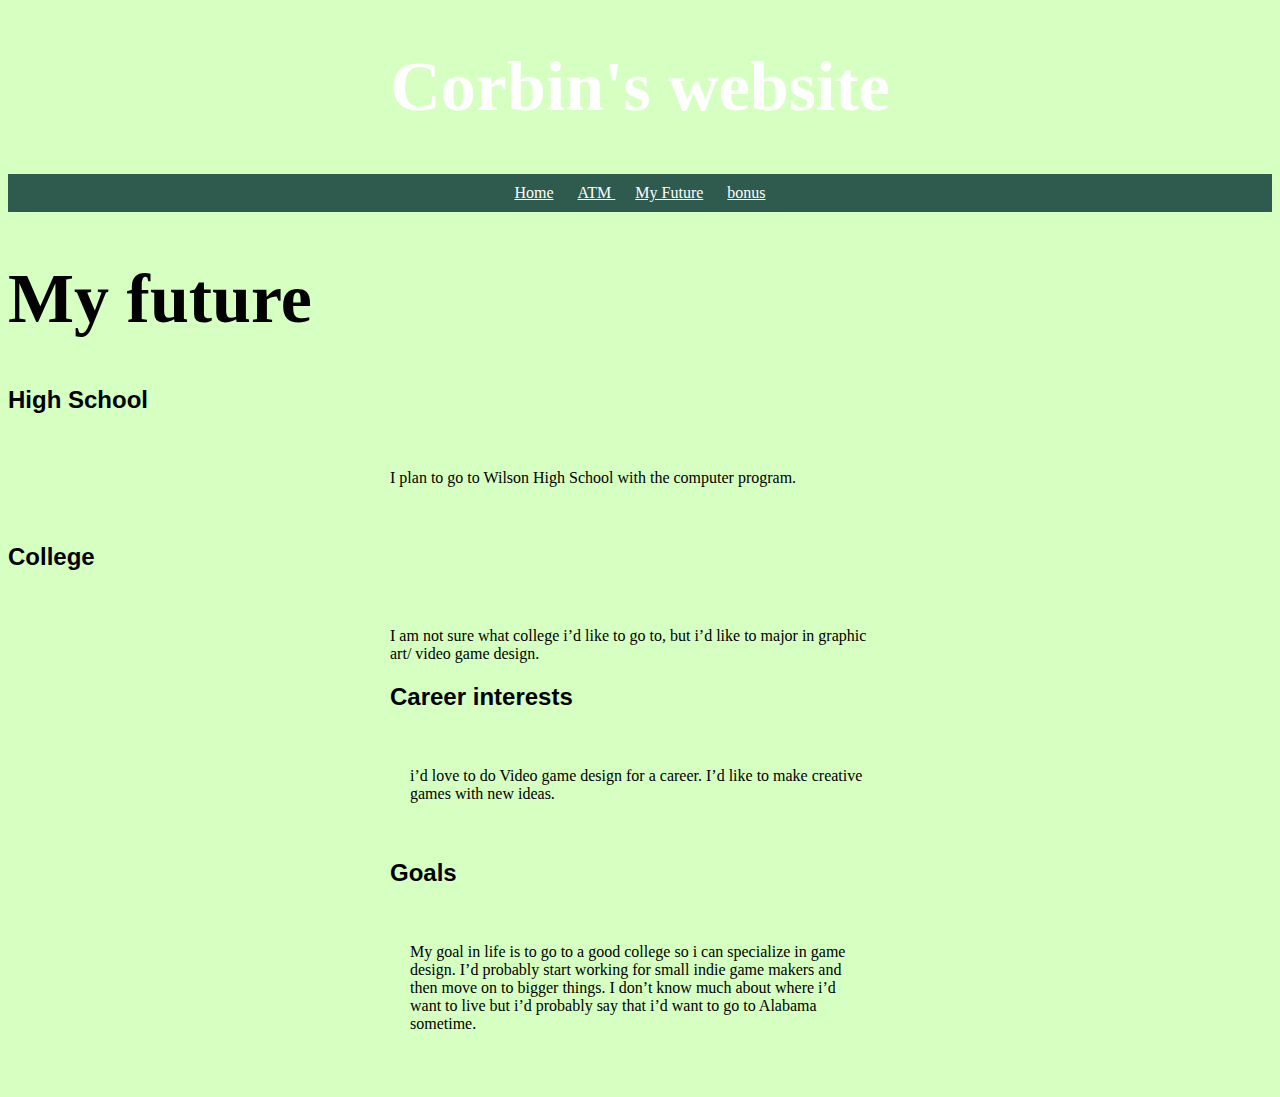
==== atm.html @ 95cc676f "Update atm.html" ====
<!Doctype html>
    <head>
        <title >My Future</title>
        <link rel="stylesheet" type="text/css" href="mystyle.css">
    </head>
    <body>
         <header>
            <h1>Corbin's website</h1>
    <ul>
      <li><a href="index.html">Home</a></li>
      <li><a href="atm.html">ATM </a></li>
      <li><a href="future.html">My Future</a></li>
      <Li><a href="rickroll.html">bonus</a></li>
    </ul>
        </header>
        <h1 id="usa">My future</h1>
            <h2 class="header">High School</h2>
                <article><p>I plan to  go to Wilson High School with the computer program.</p></article>
            <h2 class="header">College</h2>
                <article><p>I am not sure what college i’d like to go to, but i’d like to major in graphic art/ video game design.</p>
            <h2 class="header">Career interests</h2>
                <article><p>i’d love to do Video game design for a career. I’d like to make creative games with new ideas.</p></article>
            <h2 class="header">Goals</h2>
                <article><p>My goal in life is to go to a good college so i can specialize in game design. I’d probably start working for small indie game makers and then move on to bigger things. I don’t know much about where i’d want to live but i’d probably say that i’d want to go to Alabama sometime.</p></article>
    </body>
</html>
---- mystyle.css ----
header {
      text-align: center;
      background: url('banner.jpg');
      background-size: cover;
      color: white;
    }
    a {
      color: white;
    }
    h1 {
      font-size: 70px;
    }
    img {
      margin: 40px 0px 0px 0px;
      border: 7px solid white;
      border-radius: 20px;
    }
    ul {
      padding: 10px;
      background: rgba(5,50,50,0.8);
    }
    li {
      display: inline;
      padding: 0px 10px 0px 10px;
    }
body{ background: rgb(214,255,194);}
    article {max-width: 500px; padding:20px; margin:0 auto;}
    @media (max-width: 500px) {background:red; h1{font-size: 36px; } li {display:block; padding:5px;}}
.header {font-family: "comic sans", sans-serif}
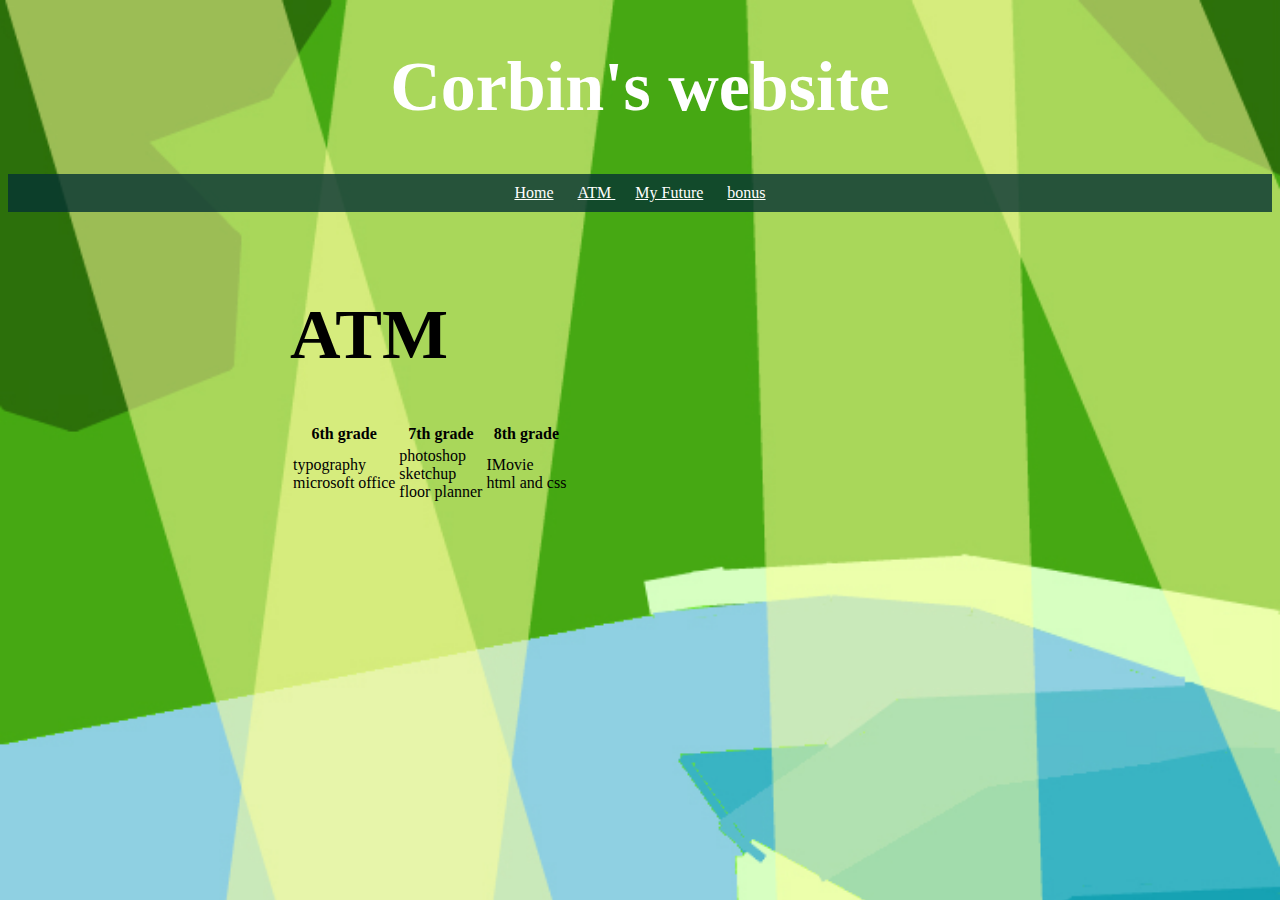
==== commit b51991d3: "Update atm.html" ====
--- a/atm.html
+++ b/atm.html
@@ -13,14 +13,20 @@
       <Li><a href="rickroll.html">bonus</a></li>
     </ul>
         </header>
-        <h1 id="usa">My future</h1>
-            <h2 class="header">High School</h2>
-                <article><p>I plan to  go to Wilson High School with the computer program.</p></article>
-            <h2 class="header">College</h2>
-                <article><p>I am not sure what college i’d like to go to, but i’d like to major in graphic art/ video game design.</p>
-            <h2 class="header">Career interests</h2>
-                <article><p>i’d love to do Video game design for a career. I’d like to make creative games with new ideas.</p></article>
-            <h2 class="header">Goals</h2>
-                <article><p>My goal in life is to go to a good college so i can specialize in game design. I’d probably start working for small indie game makers and then move on to bigger things. I don’t know much about where i’d want to live but i’d probably say that i’d want to go to Alabama sometime.</p></article>
+        <article><h1 id="usa">ATM</h1>
+            <table>
+                <tr>
+                    <th>6th grade</th>
+                    <th>7th grade</th>
+                    <th>8th grade</th>
+                </tr>
+                <tr>
+                    <td>typography<br>microsoft office</td>
+					<td>photoshop <br>sketchup<br>floor planner</td>
+					<td>IMovie<br>html and css</td>
+                </tr>
+            </table>
+			<p></p>
+            </article>
     </body>
 </html>
--- a/mystyle.css
+++ b/mystyle.css
@@ -23,7 +23,8 @@
       display: inline;
       padding: 0px 10px 0px 10px;
     }
-body{ background: rgb(214,255,194);}
-    article {max-width: 500px; padding:20px; margin:0 auto;}
-    @media (max-width: 500px) {background:red; h1{font-size: 36px; } li {display:block; padding:5px;}}
-.header {font-family: "comic sans", sans-serif}
+body{ background: url('background.jpg'); color:(214,255,194);
+background-size: cover;}
+    article {max-width: 700px; padding:20px; margin:0 auto; background:(214,255,194);}
+    @media (max-width: 700px) {background:red; h1{font-size: 36px; } li {display:block; padding:5px;}}
+.header {font-family: sans-serif}
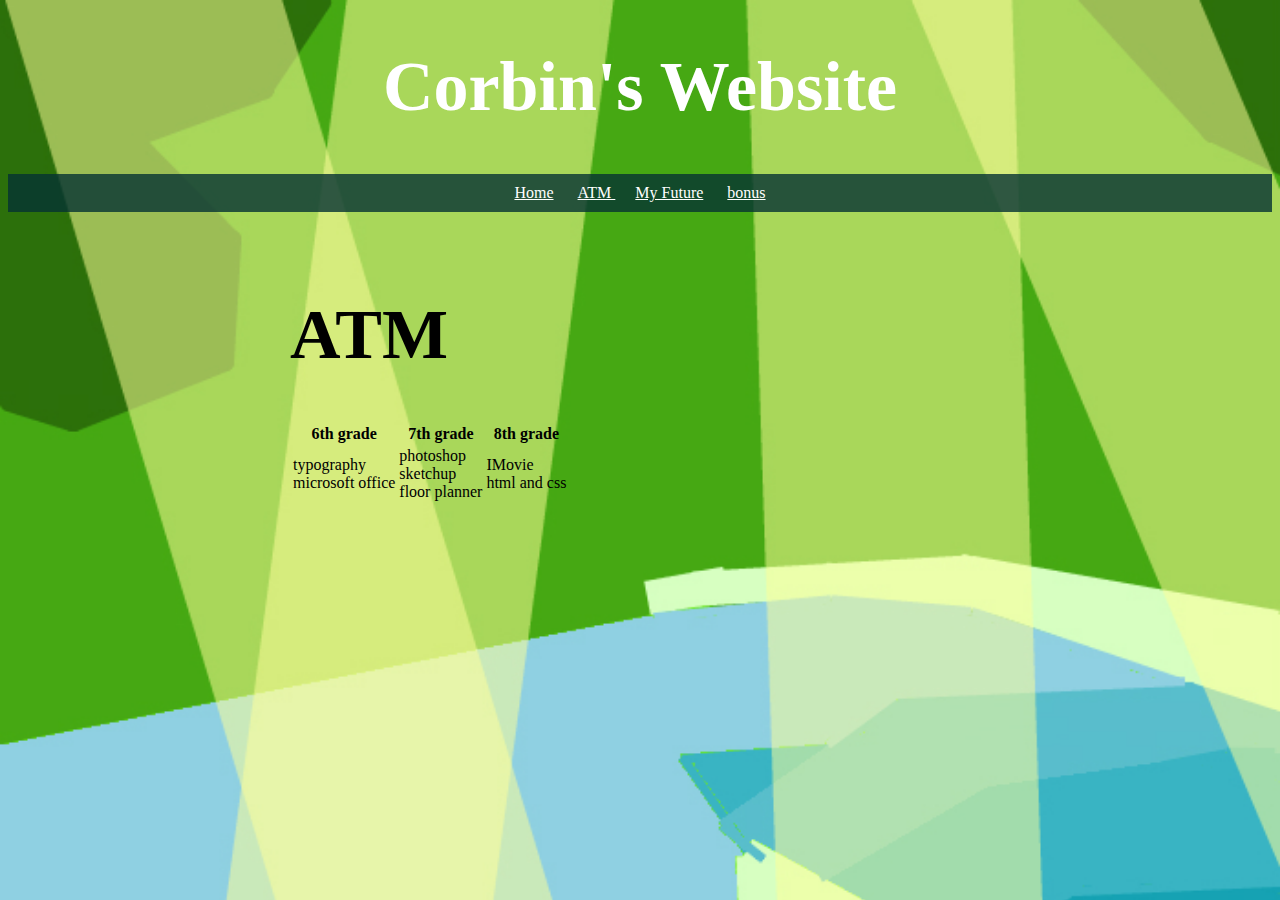
==== commit 51b85797: "Update atm.html" ====
--- a/atm.html
+++ b/atm.html
@@ -5,7 +5,7 @@
     </head>
     <body>
          <header>
-            <h1>Corbin's website</h1>
+            <h1>Corbin's Website</h1>
     <ul>
       <li><a href="index.html">Home</a></li>
       <li><a href="atm.html">ATM </a></li>
@@ -26,7 +26,8 @@
 					<td>IMovie<br>html and css</td>
                 </tr>
             </table>
-			<p></p>
+		<h2></h2>
+		<p></p>
             </article>
     </body>
 </html>
